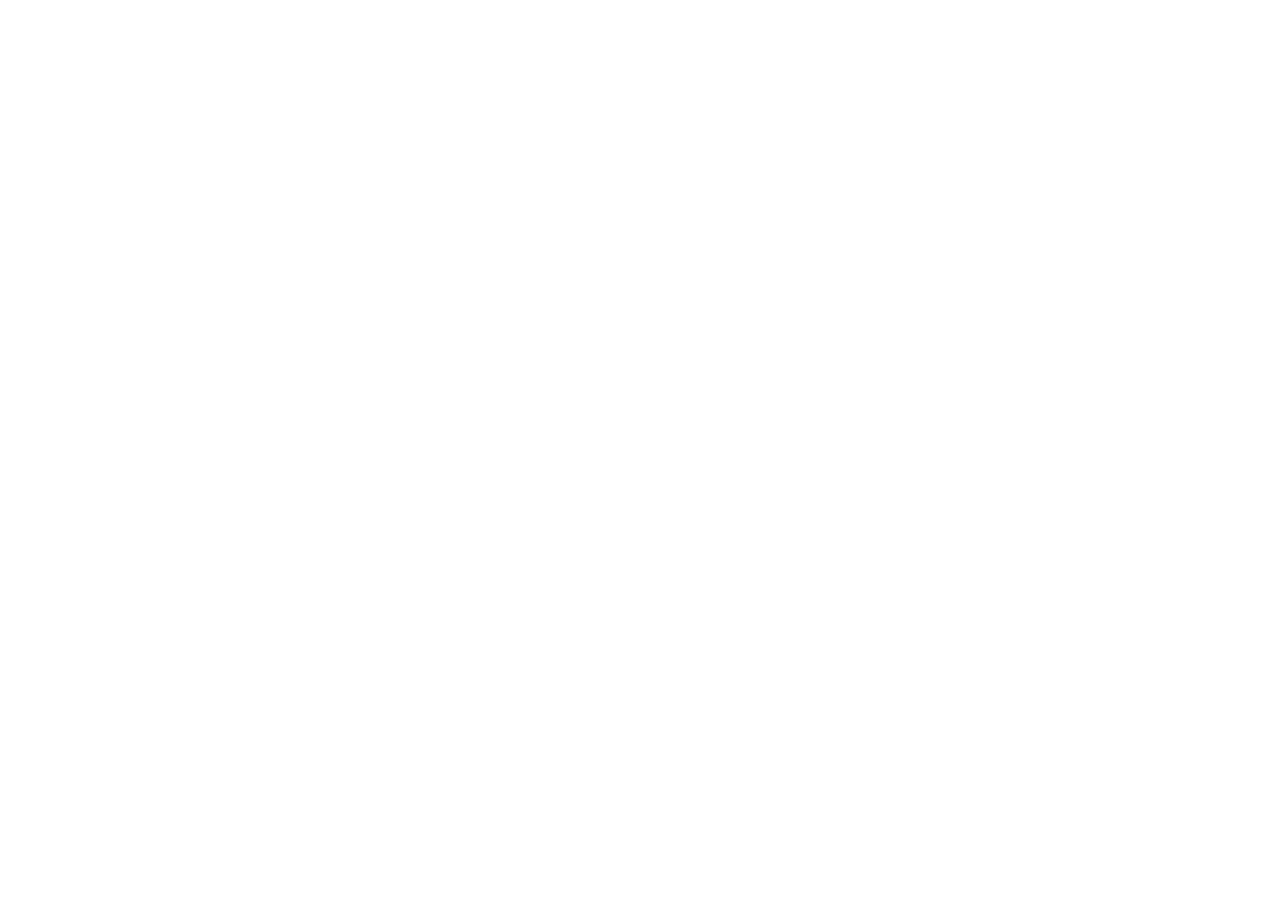
==== index.html @ 30b0e9af "upload" ====
<!DOCTYPE html>
<html lang="en">
<head>
    <meta charset="UTF-8">
    <meta http-equiv="X-UA-Compatible" content="IE=edge">
    <meta name="viewport" content="width=device-width, initial-scale=1.0">
    <title>Final Test</title>
    <link rel="stylesheet" href="style.css">
</head>
<body>
    
    <script src="script.js"></script>
</body>
</html>
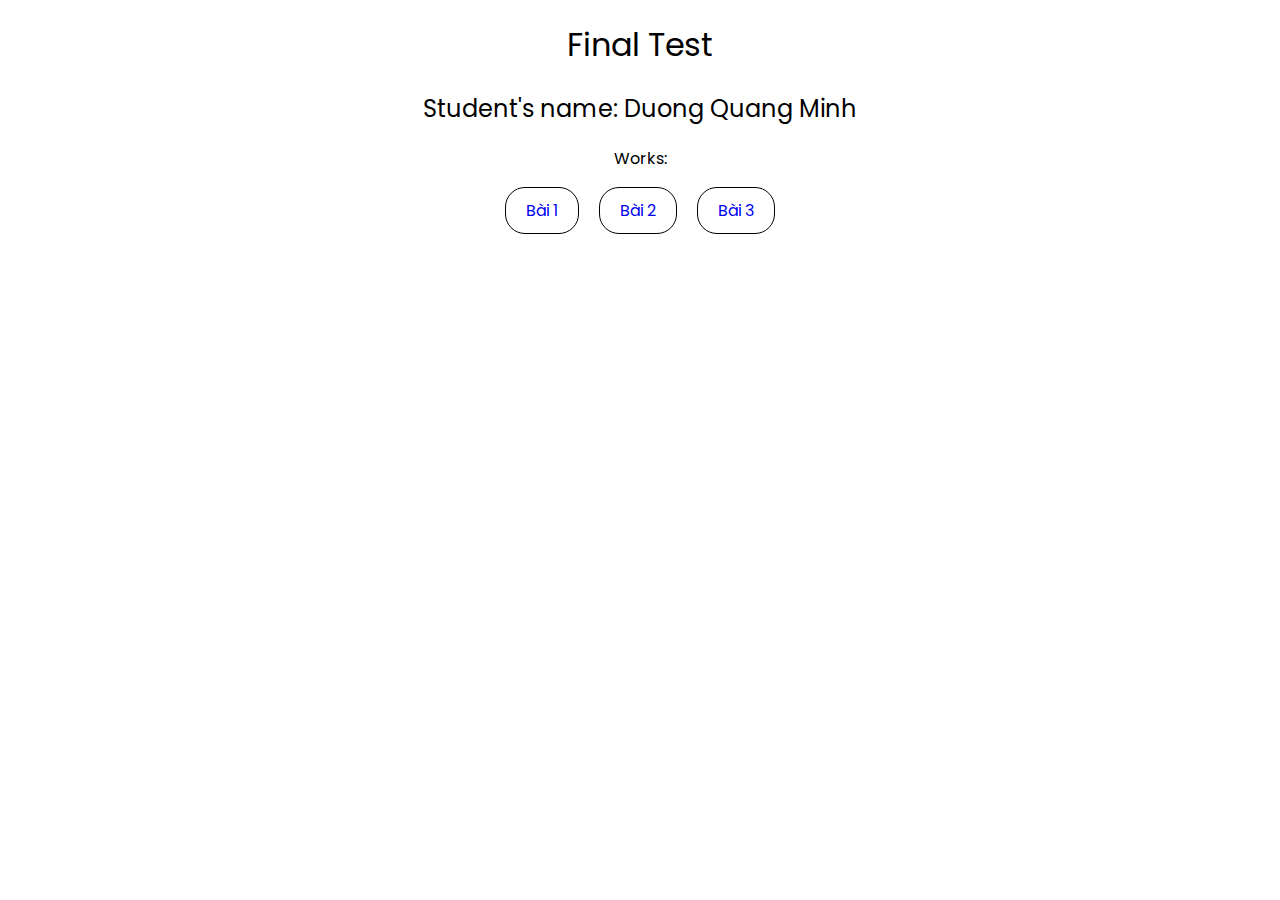
==== commit e23a54eb: "update" ====
--- a/index.html
+++ b/index.html
@@ -5,10 +5,60 @@
     <meta http-equiv="X-UA-Compatible" content="IE=edge">
     <meta name="viewport" content="width=device-width, initial-scale=1.0">
     <title>Final Test</title>
-    <link rel="stylesheet" href="style.css">
+    <link rel="preconnect" href="https://fonts.googleapis.com">
+    <link rel="preconnect" href="https://fonts.gstatic.com" crossorigin>
+    <link href="https://fonts.googleapis.com/css2?family=Buda:wght@300&family=Inter:wght@100;200;300&family=Merriweather:ital,wght@0,300;0,400;0,700;0,900;1,300;1,400;1,700;1,900&family=Montserrat:ital,wght@0,100;0,200;0,300;0,400;0,500;1,100;1,200;1,300;1,400;1,500&family=Pacifico&family=Poppins:ital,wght@0,100;0,200;0,300;0,400;0,500;0,600;0,700;0,800;0,900;1,100;1,200;1,300;1,400;1,500;1,600;1,700;1,800;1,900&family=Raleway:wght@100;200&family=Roboto+Flex:opsz,wght@8..144,100;8..144,200&family=Roboto+Slab:wght@100;200;300;400;500;600;700;800&family=Sevillana&family=Simonetta:ital@0;1&display=swap" rel="stylesheet">
+    <style>
+        a {
+            text-decoration: none;
+            border: 1px solid black;
+            padding-left: 20px;
+            padding-right: 20px;
+            padding-top: 10px;
+            padding-bottom: 10px;
+            border-radius: 20px;
+            font-family: Poppins;
+
+        }
+
+        h1 {
+            font-family: Poppins;
+            font-weight: 400;
+            text-align: center;
+        }
+
+        h2 {
+            font-family: Poppins;
+            font-weight: 400;
+            text-align: center;
+        }
+
+        p {
+            font-family: Poppins;
+            font-weight: 400;
+            text-align: center;
+        }
+
+        .works {
+            display: flex;
+            gap: 20px;
+            align-items: center;
+            justify-content: center;
+        }
+
+
+    </style>
 </head>
 <body>
-    
-    <script src="script.js"></script>
+    <h1>
+        Final Test
+    </h1>
+    <h2>Student's name: Duong Quang Minh</h2>
+    <p>Works: </p>
+    <div class="works">
+        <a href="./Bài 1/index.html">Bài 1</a>
+        <a href="./Bài 2/index.html">Bài 2</a>
+        <a href="./Bài 3/index.html">Bài 3</a>
+    </div>
 </body>
 </html>